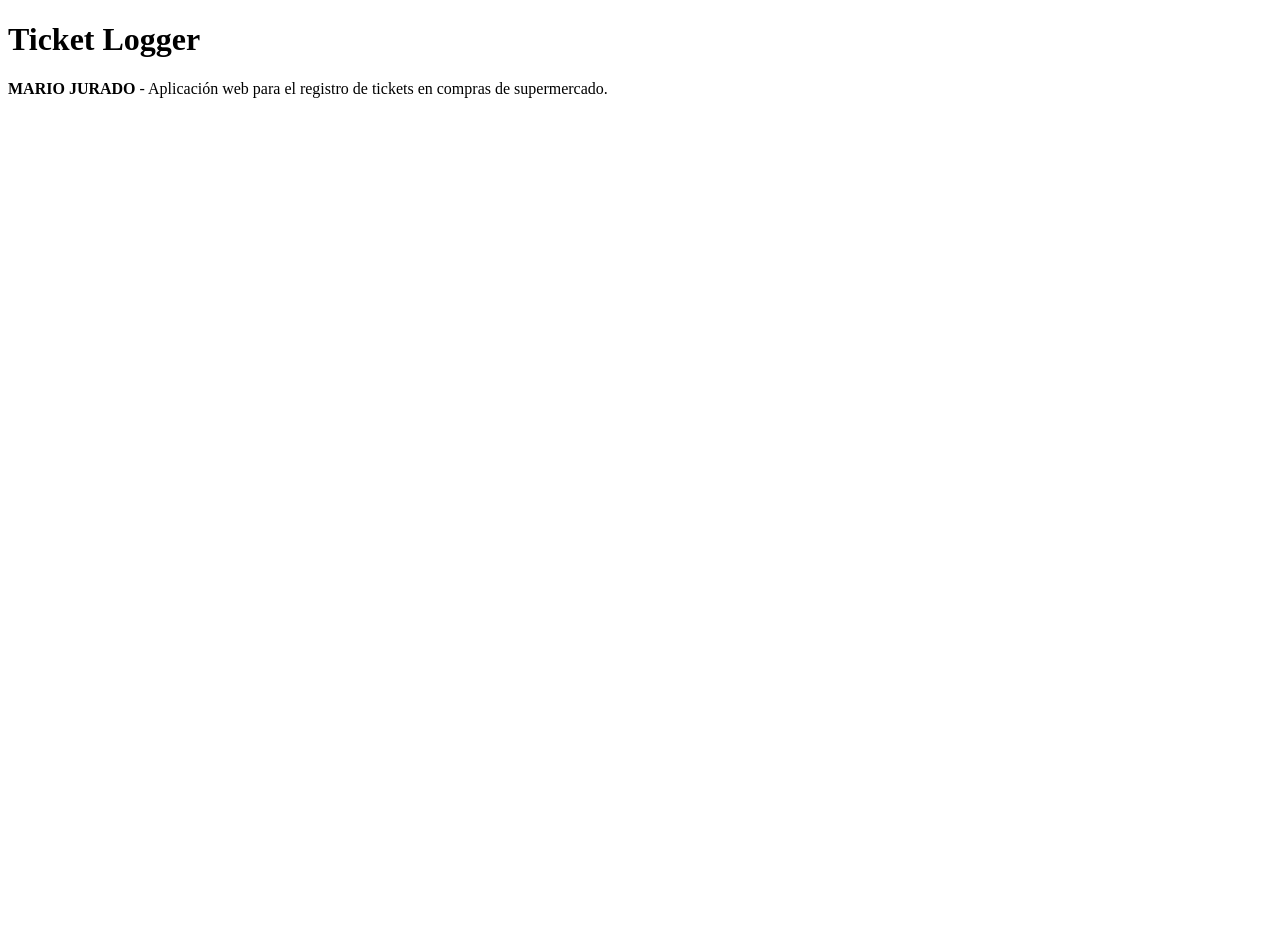
==== src/main/resources/templates/index.html @ ccbe7488 "final sin traduccion" ====
<!DOCTYPE html>
<html xmlns:th="http://www.thymeleaf.org">
<head th:replace="fragments/head :: head ('Ticket Logger - Home')"></head>

<body class="d-flex flex-column h-100">

<!-- Insertar el fragmento del header -->
<header th:replace="fragments/header :: header"></header>

<!-- Contenido dinámico -->
<main class="position-relative bg-light" style="height: 100vh;">
    <div class="position-absolute top-50 start-50 translate-middle text-center">
        <h1 class="display-4 fw-bold">Ticket Logger</h1>
        <p class="lead text-muted">
            <strong>MARIO JURADO</strong> - Aplicación web para el registro de tickets en compras de supermercado.
        </p>
    </div>
</main>

<!-- Insertar el fragmento del footer -->
<footer th:replace="fragments/footer :: footer"></footer>

<div th:replace="fragments/scripts :: scripts"></div>

</body>
</html>
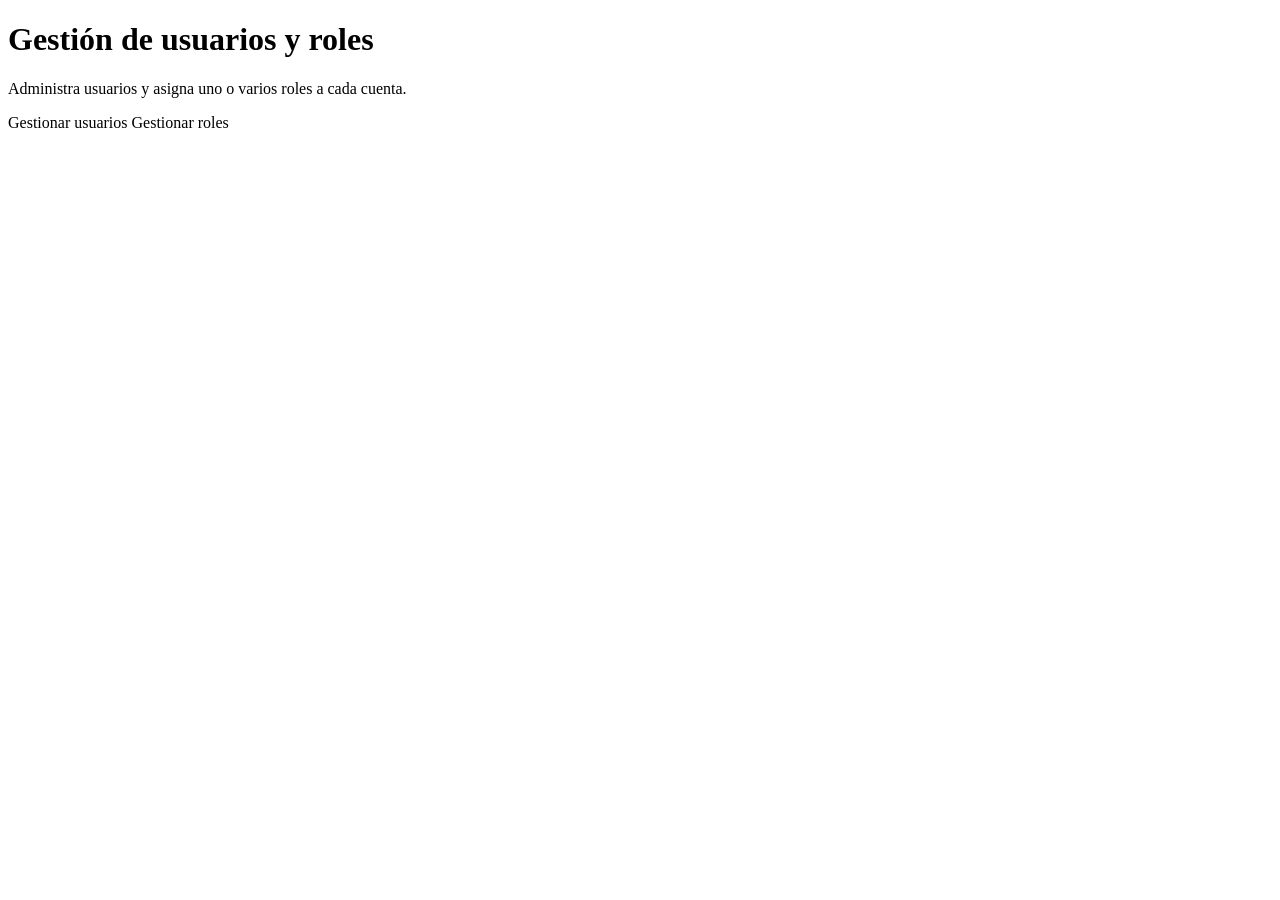
==== commit 3ec777df: "Completa aplicación de gestión de usuarios y roles" ====
--- a/src/main/resources/templates/index.html
+++ b/src/main/resources/templates/index.html
@@ -1,26 +1,30 @@
-<!DOCTYPE html>
-<html xmlns:th="http://www.thymeleaf.org">
-<head th:replace="fragments/head :: head ('Ticket Logger - Home')"></head>
-
-<body class="d-flex flex-column h-100">
-
-<!-- Insertar el fragmento del header -->
-<header th:replace="fragments/header :: header"></header>
-
-<!-- Contenido dinámico -->
-<main class="position-relative bg-light" style="height: 100vh;">
-    <div class="position-absolute top-50 start-50 translate-middle text-center">
-        <h1 class="display-4 fw-bold">Ticket Logger</h1>
-        <p class="lead text-muted">
-            <strong>MARIO JURADO</strong> - Aplicación web para el registro de tickets en compras de supermercado.
-        </p>
-    </div>
-</main>
-
-<!-- Insertar el fragmento del footer -->
-<footer th:replace="fragments/footer :: footer"></footer>
-
-<div th:replace="fragments/scripts :: scripts"></div>
-
-</body>
-</html>+<!DOCTYPE html>
+<html xmlns:th="http://www.thymeleaf.org">
+<head th:replace="~{fragments/head :: head('UserRole')}"></head>
+
+<body class="d-flex flex-column h-100">
+
+<!-- Insertar el fragmento del header -->
+<header th:replace="fragments/header :: header"></header>
+
+<!-- Contenido dinámico -->
+<main class="home-page">
+    <div class="home-card">
+        <h1 class="display-5 fw-bold">Gestión de usuarios y roles</h1>
+        <p class="lead text-muted">
+            Administra usuarios y asigna uno o varios roles a cada cuenta.
+        </p>
+        <div class="d-flex flex-column flex-sm-row justify-content-center gap-3 mt-4">
+            <a class="btn btn-dark btn-lg" th:href="@{/users}">Gestionar usuarios</a>
+            <a class="btn btn-outline-dark btn-lg" th:href="@{/roles}">Gestionar roles</a>
+        </div>
+    </div>
+</main>
+
+<!-- Insertar el fragmento del footer -->
+<footer th:replace="fragments/footer :: footer"></footer>
+
+<div th:replace="fragments/scripts :: scripts"></div>
+
+</body>
+</html>
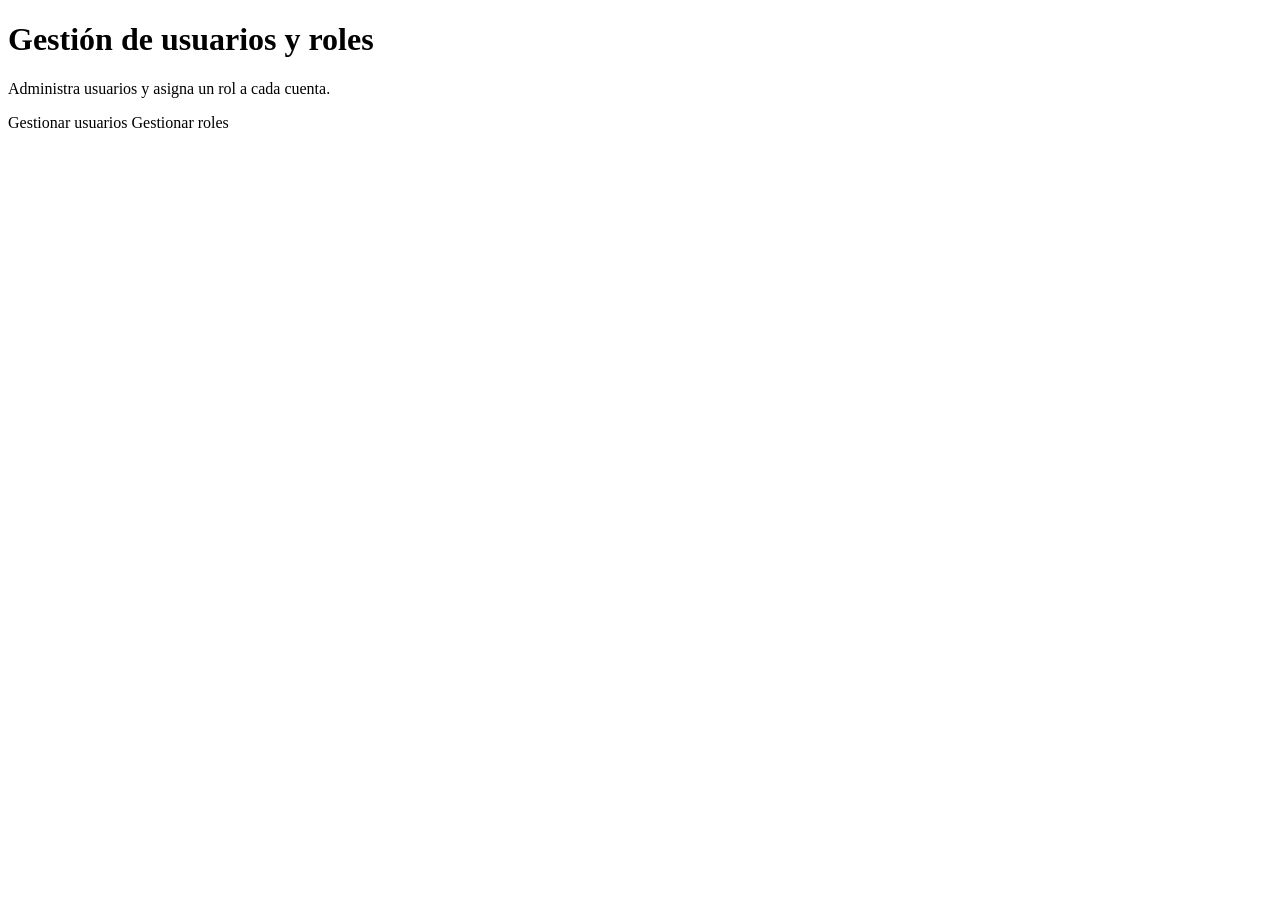
==== commit 8f319b05: "final" ====
--- a/src/main/resources/templates/index.html
+++ b/src/main/resources/templates/index.html
@@ -1,6 +1,6 @@
 <!DOCTYPE html>
-<html xmlns:th="http://www.thymeleaf.org">
-<head th:replace="~{fragments/head :: head('UserRole')}"></head>
+<html xmlns:th="http://www.thymeleaf.org" th:lang="${#locale.language}" translate="no">
+<head th:replace="~{fragments/head :: head(#{msg.app.title})}"></head>
 
 <body class="d-flex flex-column h-100">
 
@@ -10,13 +10,13 @@
 <!-- Contenido dinámico -->
 <main class="home-page">
     <div class="home-card">
-        <h1 class="display-5 fw-bold">Gestión de usuarios y roles</h1>
-        <p class="lead text-muted">
-            Administra usuarios y asigna uno o varios roles a cada cuenta.
+        <h1 class="display-5 fw-bold" th:text="#{msg.home.title}">Gestión de usuarios y roles</h1>
+        <p class="lead text-muted" th:text="#{msg.home.description}">
+            Administra usuarios y asigna un rol a cada cuenta.
         </p>
         <div class="d-flex flex-column flex-sm-row justify-content-center gap-3 mt-4">
-            <a class="btn btn-dark btn-lg" th:href="@{/users}">Gestionar usuarios</a>
-            <a class="btn btn-outline-dark btn-lg" th:href="@{/roles}">Gestionar roles</a>
+            <a class="btn btn-dark btn-lg" th:href="@{/users}" th:text="#{msg.home.users}">Gestionar usuarios</a>
+            <a class="btn btn-outline-dark btn-lg" th:href="@{/roles}" th:text="#{msg.home.roles}">Gestionar roles</a>
         </div>
     </div>
 </main>
